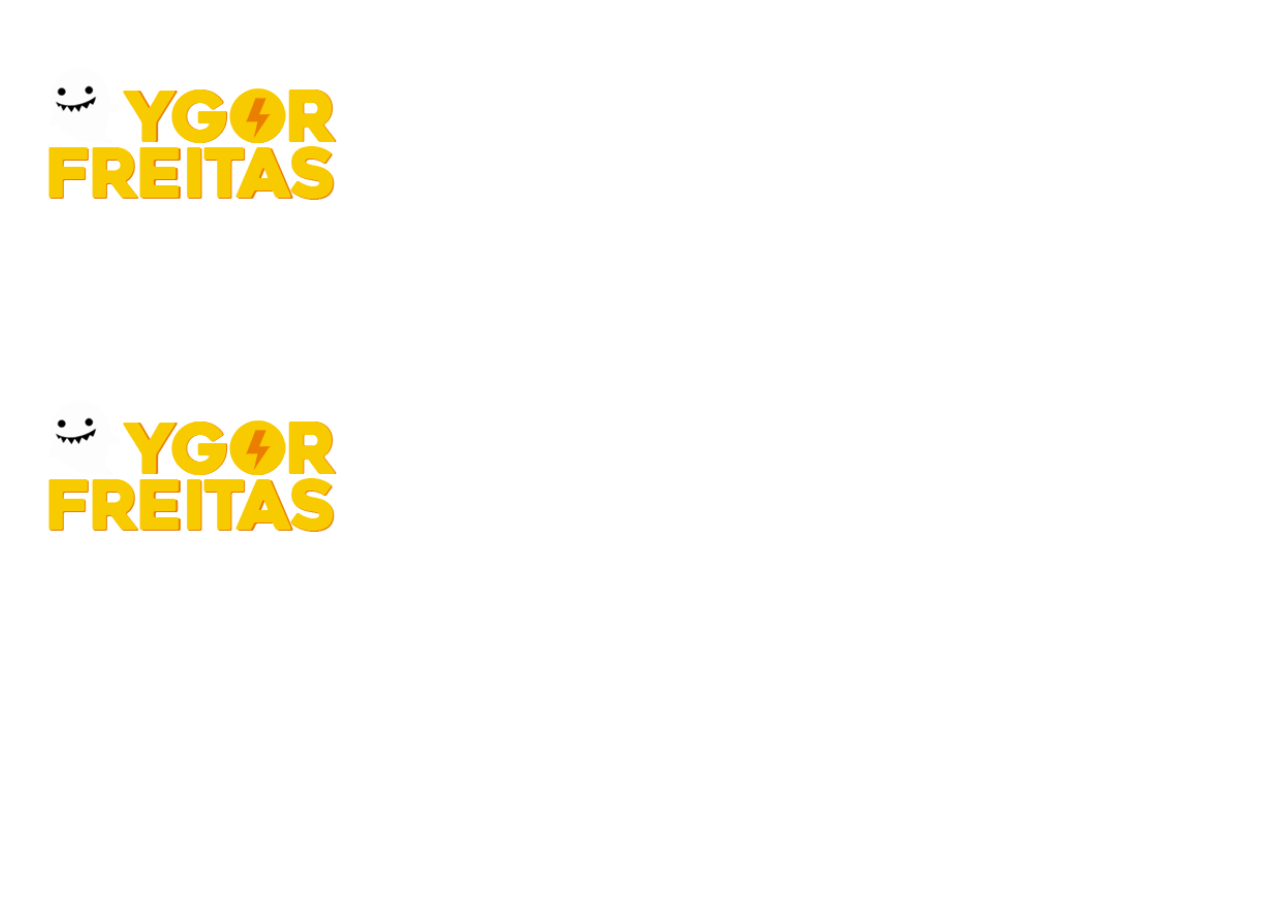
==== animabits.html @ 14d1f2f7 "Update animabits.html" ====
﻿<!DOCTYPE html>
<html lang="en">
  <head>
    <meta charset="utf-8">
	<meta http-equiv="X-UA-Compatible" content="IE=edge">
	<meta name="viewport" content="width=device-width, initial-scale=1">
	<meta name="theme-color" content="#180e28"/>
    <title>Ygor Freitas</title>
    <!-- Bootstrap -->
	<link href="css/bootstrap.css" rel="stylesheet">
	<link href="css/style.css" rel="stylesheet" type="text/css">
    <link href="https://fonts.googleapis.com/css?family=Roboto:400,700" rel="stylesheet">
    <link rel="stylesheet" href="https://maxcdn.bootstrapcdn.com/font-awesome/4.5.0/css/font-awesome.min.css">
    
    <link rel="apple-touch-icon" sizes="57x57" href="/apple-icon-57x57.png">
<link rel="apple-touch-icon" sizes="60x60" href="/apple-icon-60x60.png">
<link rel="apple-touch-icon" sizes="72x72" href="/apple-icon-72x72.png">
<link rel="apple-touch-icon" sizes="76x76" href="/apple-icon-76x76.png">
<link rel="apple-touch-icon" sizes="114x114" href="/apple-icon-114x114.png">
<link rel="apple-touch-icon" sizes="120x120" href="/apple-icon-120x120.png">
<link rel="apple-touch-icon" sizes="144x144" href="/apple-icon-144x144.png">
<link rel="apple-touch-icon" sizes="152x152" href="/apple-icon-152x152.png">
<link rel="apple-touch-icon" sizes="180x180" href="/apple-icon-180x180.png">
<link rel="icon" type="image/png" sizes="192x192"  href="/android-icon-192x192.png">
<link rel="icon" type="image/png" sizes="32x32" href="/favicon-32x32.png">
<link rel="icon" type="image/png" sizes="96x96" href="/favicon-96x96.png">
<link rel="icon" type="image/png" sizes="16x16" href="/favicon-16x16.png">
<link rel="manifest" href="/manifest.json">
<meta name="msapplication-TileColor" content="#ffffff">
<meta name="msapplication-TileImage" content="/ms-icon-144x144.png">
<meta name="theme-color" content="#ffffff">
    
    <!-- jQuery (necessary for Bootstrap's JavaScript plugins) --> 
	<script src="js/jquery-1.11.2.min.js"></script>

	<!-- Include all compiled plugins (below), or include individual files as needed --> 
	<script src="js/bootstrap.js"></script>
    

	<!-- HTML5 shim and Respond.js for IE8 support of HTML5 elements and media queries -->
	<!-- WARNING: Respond.js doesn't work if you view the page via file:// -->
	<!--[if lt IE 9]>
		  <script src="https://oss.maxcdn.com/html5shiv/3.7.2/html5shiv.min.js"></script>
		  <script src="https://oss.maxcdn.com/respond/1.4.2/respond.min.js"></script>
		<![endif]-->
  </head>
  <body>
  		<div class="container-fluid">
  				<div class="row row-titulo">
  							<div class="col-lg-12 col-titulo">
                            
                            			<a href="index.html">
                            			<img src="img/Logo Ygor Freitas.png"	class="img-responsive center-block" id="logo" alt="ghost">	
                						</a>	
                
                            </div>
                </div>
  				
                <div class="row"><!--row dos logos-->
                
  							<div class="col-lg-12">
                            		
                                    	<div class="row row-texto">
                                        			<div class="col-lg-3">
                                                    </div>
                            						
                                                    <div class="col-lg-6">
                                                    
                                                    	<p>Meu blog. A coisa que eu mais gosto nesse mundo. Aqui tem todos os meus textos e coisas que escrevo desde os meus 15 anos. Espero que você goste também.</p>
                                                    
                                                    		
                                                    </div>
                            
                            			</div>
                                        
                                       <div class="row row-titulo">
  							<div class="col-lg-12 col-titulo">
                            
                            			<a href="index.html">
                            			<img src="img/Logo Ygor Freitas.png"	class="img-responsive center-block" id="logo" alt="ghost">
							</div>
                            						
                                                    
                                                    	
                                                    </div>
                            
                            			</div>
                                        
                                        
                                        
                                        
  							</div><!--fim da coluna dos logos-->
                            
  				</div><!--fim da row dos logos-->	
  
		</div>	
  </body>
</html>
---- css/style.css ----
@charset "utf-8";
/* CSS Document */

body{
	background-image:url(../img/fundo.png);
	background-repeat:no-repeat;
	-webkit-background-size:auto;
	-moz-background-size:auto;
	-o-background-size:auto;
	background-size:auto;
	background-attachment: fixed;	
	
	
} 


/*--- estilizar barra lateral ---*/
::-webkit-scrollbar {
    width: 12px;
}

/* Track */
::-webkit-scrollbar-track {
    -webkit-box-shadow: inset 0 0 1px rgba(0,0,0,1); 
    -webkit-border-radius: 2px;
    border-radius: 2px;
	box-shadow: inset 0 0 100px rgba(0,0,0,0.8);
}
 
/* Handle */
::-webkit-scrollbar-thumb {
    -webkit-border-radius: 10px;
    border-radius: 2px;
    background: rgba(49,19,133,0.8); 
    -webkit-box-shadow: inset 0 0 2px rgba(0,0,0,1);
	box-shadow: inset 0 0 20px rgba(0,0,0,1); 
}
::-webkit-scrollbar-thumb:window-inactive {
	background: rgba(49,19,133,0.5); 
}




.row-titulo{
	margin-top:3%;	
	
}

#logo{
	width:29%;	
	
}

hr{
	width:10%;
	color:black;
	
}


.row-logos{
	padding-left:8%;
	margin-top:10%;	
	padding-right:8%;
	
}

.row-logos-2{
	padding-left:8%;
	padding-right:8%;
	
	
}


#SuecosMetidos{
	width:80%;
	margin-top:2%;
	
}

#castro-brothers{
	width:81%;
	margin-top:-6%;	
	
}

#animatoons{
	width:49%;
	margin-top:1%;	
	
}



#ra{
	width:100%;	
	margin-top:-6%;
}

#Cocoricore{
	width:55%;
	padding-bottom:10%;
	margin-top:-2%;
	
}

#Improbabilidade{
	width:80%;
	margin-top:9%; 		
	
}

.row-texto{
	margin-top:5%;	
	
}


.row-texto p{
	font-family: 'Roboto', sans-serif;
	color:white;
	text-align:justify;
	text-justify:inter-word;
	font-size:110%;
	font-weight:200;
	margin-top:5%;
}

.row-video{
	margin-bottom:5%;
	margin-top:5%;	
	
	
}



/*=========================================== AQUI COMEÇAM AS MEDIA QUERIES ==============================================*/

@media (max-width: 767px) /*extra small*/ {

#logo{
	width:35%;	
	
}

.row-logos{
	padding-left:none;
	margin-top:none;	
	padding-right:none;
	
}

.row-logos-2{
	padding-left:none;
	padding-right:none;
	
	
}


#joysticktv{
	width:90%;	
	margin-top:10%;
}

#lenda-do-heroi{
	width:70%;
	margin-top:8%;
	padding-bottom:-2%;
	
}

#animabits{
	width:65%;
	margin-top:none;
	margin-bottom:18%; 		
	
}



#castro-brothers{
	width:69%;
	margin-top:none;
	margin-bottom:10%;	
	
}

#ra{
	width:100%;	
	margin-top:none;
}


#animatoons{
	width:43%;
	margin-top:5%;
	margin-bottom:15%;	
	
}




	
	
}



@media (min-width: 768px) and (max-width: 991px) /*small*/ {
	
#logo{
	width:25%;	
	
}



#joysticktv{
	width:200% !important;	
	
}

#castro-brothers{
	width:81%;
	margin-top:-6%;	
	
}

#castro-brothers-2{
	width:81%;
	margin-top:-6%;	
	
}


#ra{
	width:100%;	
	margin-top:-6%;
}

#lenda-do-heroi{
	width:100%;
	padding-bottom:10%;
	
}




}


@media (min-width: 992px) and (max-width: 1199px) /*medium*/{
	


}

@media (min-width: 1200px) /*large*/{


	
}

@media (min-width:1400px) and (max-width:2000px){
    

	
}

/*-------Media queries de altura (ipad e tablets em geral)------------*/

@media (max-width:767px) and (max-height:500px){
	



}

@media only screen and (min-device-width : 768px) and (max-device-width : 1024px) and (-webkit-min-device-pixel-ratio: 2) { 




}


@media (min-width: 992px) and (max-width: 1199px) and (min-height: 800px) and (max-height: 1080px){
	


	
}

@media (min-width: 1200px) and (max-width: 1399px) and (min-height: 850px) and (max-height: 1080px){

	
}
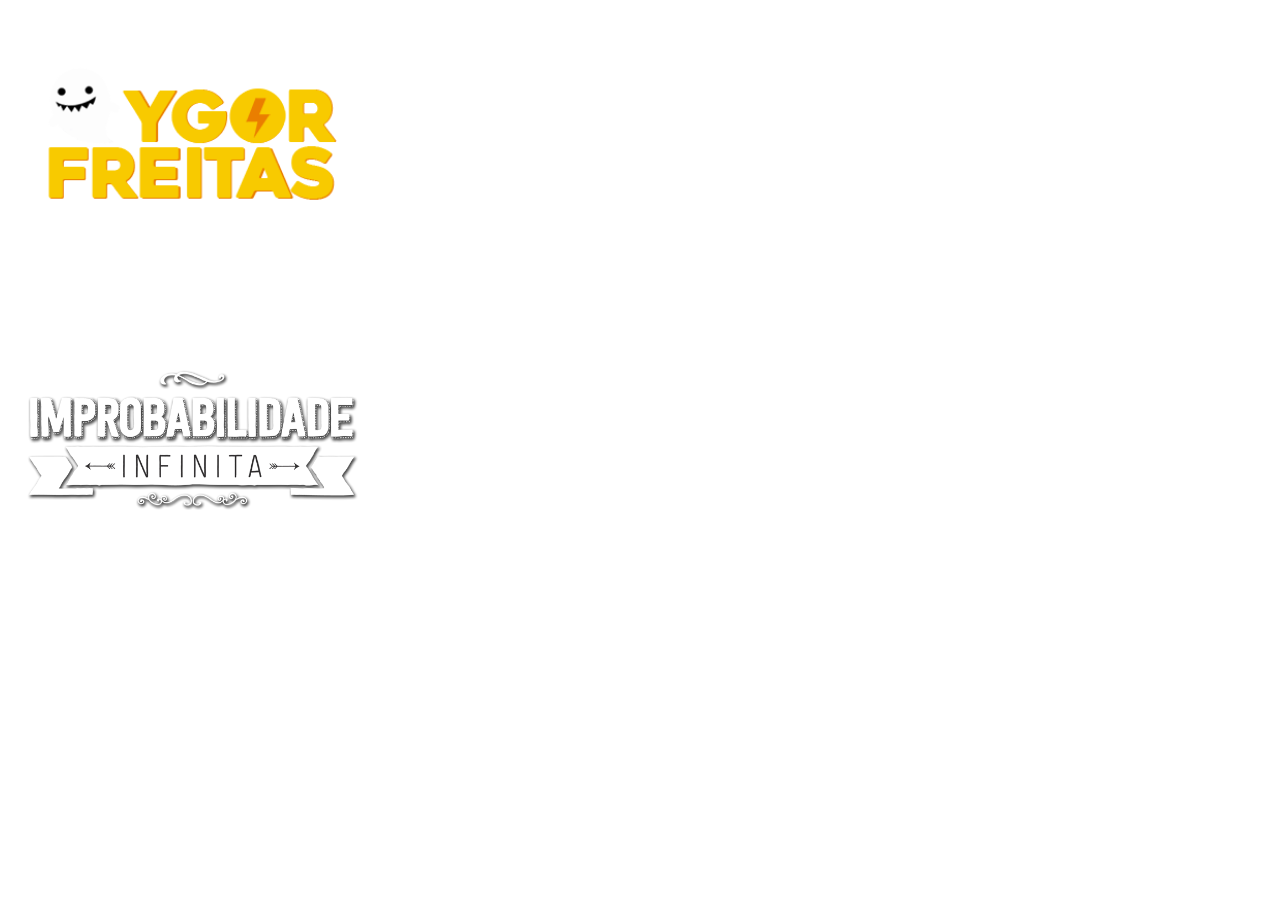
==== commit 61a7ceed: "Update animabits.html" ====
--- a/animabits.html
+++ b/animabits.html
@@ -76,8 +76,8 @@
                                        <div class="row row-titulo">
   							<div class="col-lg-12 col-titulo">
                             
-                            			<a href="index.html">
-                            			<img src="img/Logo Ygor Freitas.png"	class="img-responsive center-block" id="logo" alt="ghost">
+                            			<a href="http://improbabilidade.com.br">
+                            			<img src="img/Logo Improbabilidade.png"	class="img-responsive center-block" id="logo" alt="ghost">
 							</div>
                             						
                                                     
